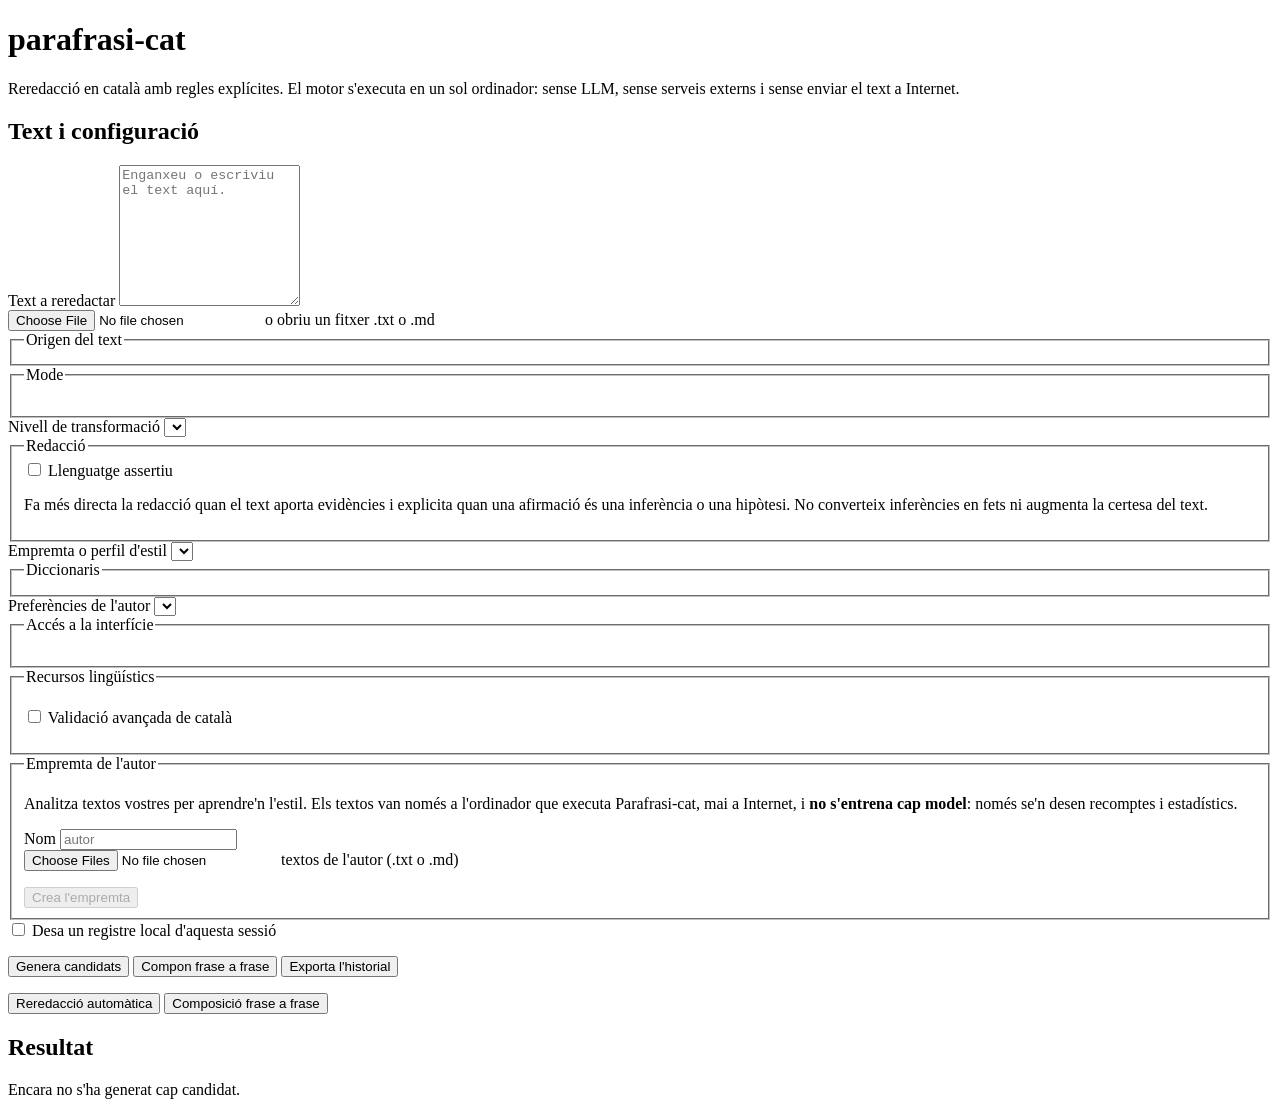
==== src/parafrasi_cat/web/static/index.html @ a888c6ba "Release 1.4.0: sentence-by-sentence composition screen A second way of working, next to the existing" ====
<!DOCTYPE html>
<html lang="ca">
<head>
<meta charset="utf-8">
<meta name="viewport" content="width=device-width, initial-scale=1">
<title>parafrasi-cat</title>
<link rel="stylesheet" href="/static/estil.css">
</head>
<body>
<header class="capçalera">
  <h1>parafrasi-cat</h1>
  <p class="nota">
    Reredacció en català amb regles explícites. El motor s'executa en un sol
    ordinador: sense LLM, sense serveis externs i sense enviar el text a Internet.
  </p>
  <p id="nota-acces" class="nota"></p>
</header>

<main class="disposicio">
  <form id="formulari" class="plafó controls">
    <h2>Text i configuració</h2>

    <label for="text">Text a reredactar</label>
    <textarea id="text" name="text" rows="9" spellcheck="false"
      placeholder="Enganxeu o escriviu el text aquí."></textarea>
    <div class="linia">
      <input type="file" id="fitxer-text" accept=".txt,.md,text/plain,text/markdown">
      <label for="fitxer-text" class="en-linia">o obriu un fitxer .txt o .md</label>
    </div>

    <fieldset>
      <legend>Origen del text</legend>
      <div id="origens" class="opcions"></div>
      <p id="descripcio-origen" class="ajuda" hidden></p>
      <p id="avis-empremta" class="ajuda avis" hidden></p>
    </fieldset>

    <fieldset>
      <legend>Mode</legend>
      <div id="modes" class="opcions"></div>
      <p id="descripcio-mode" class="ajuda"></p>
    </fieldset>

    <label for="nivell">Nivell de transformació</label>
    <select id="nivell" name="nivell"></select>
    <p id="avis-nivell" class="ajuda" hidden></p>

    <fieldset>
      <legend>Redacció</legend>
      <div class="linia">
        <input type="checkbox" id="assertiu" name="assertiu">
        <label for="assertiu" class="en-linia">Llenguatge assertiu</label>
      </div>
      <p id="ajuda-assertiu" class="ajuda">Fa més directa la redacció quan el text aporta evidències i explicita quan una afirmació és una inferència o una hipòtesi. No converteix inferències en fets ni augmenta la certesa del text.</p>
    </fieldset>

    <label for="estil">Empremta o perfil d'estil</label>
    <select id="estil" name="estil"></select>
    <section id="estructura-ritme" class="empremta-resum" hidden>
      <h3>Estructura i ritme</h3>
      <p id="empremta-avis" class="ajuda avis" hidden></p>
      <dl id="empremta-ritme" class="resum"></dl>
      <ul id="empremta-transicions" class="transicions"></ul>
      <dl id="empremta-sintaxi" class="resum"></dl>
      <details>
        <summary>Veure detalls</summary>
        <pre id="empremta-detalls" class="detalls"></pre>
      </details>
    </section>

    <fieldset>
      <legend>Diccionaris</legend>
      <div id="diccionaris" class="opcions"></div>
    </fieldset>

    <label for="preferencies">Preferències de l'autor</label>
    <select id="preferencies" name="preferencies"></select>

    <fieldset>
      <legend>Accés a la interfície</legend>
      <div id="modes-acces" class="opcions"></div>
      <p id="descripcio-acces" class="ajuda"></p>
      <p id="privacitat-acces" class="ajuda"></p>
      <p id="avis-acces" class="ajuda avis" hidden></p>
      <p id="canvi-acces" class="ajuda" hidden></p>
    </fieldset>

    <fieldset>
      <legend>Recursos lingüístics</legend>
      <p id="mode-linguistic" class="mode"></p>
      <ul id="recursos" class="recursos"></ul>
      <div class="linia">
        <input type="checkbox" id="languagetool">
        <label for="languagetool" class="en-linia">Validació avançada de català</label>
      </div>
      <p id="ajuda-languagetool" class="ajuda"></p>
      <div class="botons" id="botons-instal-lacio"></div>
      <div id="confirma-instal-lacio" class="confirmacio" hidden>
        <p class="ajuda" id="detall-instal-lacio"></p>
        <div class="botons">
          <button type="button" id="confirma">Sí, baixa-ho i instal·la-ho</button>
          <button type="button" id="cancel-la" class="secundari">Cancel·la</button>
        </div>
      </div>
    </fieldset>

    <fieldset>
      <legend>Empremta de l'autor</legend>
      <p class="ajuda">
        Analitza textos vostres per aprendre'n l'estil. Els textos van només a l'ordinador
        que executa Parafrasi-cat, mai a Internet, i <strong>no s'entrena cap model</strong>:
        només se'n desen recomptes i estadístics.
      </p>
      <label for="nom-empremta">Nom</label>
      <input type="text" id="nom-empremta" placeholder="autor">
      <div class="linia">
        <input type="file" id="fitxers-empremta" accept=".txt,.md,text/plain,text/markdown" multiple>
        <label for="fitxers-empremta" class="en-linia">textos de l'autor (.txt o .md)</label>
      </div>
      <p id="estat-empremta" class="ajuda"></p>
      <button type="button" id="crea-empremta" class="secundari" disabled>Crea l'empremta</button>
    </fieldset>

    <div class="linia">
      <input type="checkbox" id="historial-actiu">
      <label for="historial-actiu" class="en-linia">Desa un registre local d'aquesta sessió</label>
    </div>
    <p id="estat-historial" class="ajuda"></p>

    <div class="botons">
      <button type="submit" id="genera">Genera candidats</button>
      <button type="button" id="compon">Compon frase a frase</button>
      <button type="button" id="exporta-historial" class="secundari">Exporta l'historial</button>
    </div>
    <p id="estat" class="estat" role="status"></p>
  </form>

  <section class="plafó resultats">
    <nav class="pestanyes" role="tablist" aria-label="Manera de treballar">
      <button type="button" id="pestanya-reredacta" class="pestanya activa" role="tab"
        aria-selected="true" aria-controls="vista-reredacta">Reredacció automàtica</button>
      <button type="button" id="pestanya-compon" class="pestanya" role="tab"
        aria-selected="false" aria-controls="vista-compon">Composició frase a frase</button>
    </nav>

    <div id="vista-compon" class="vista" role="tabpanel" aria-labelledby="pestanya-compon" hidden>
      <h2>Composició frase a frase</h2>
      <p class="ajuda">
        De cada frase del paràgraf, el motor n'ofereix les redaccions segures més
        diferents entre elles. Cliqueu les paraules subratllades per triar-ne una altra
        i, quan la frase us vagi bé, premeu <strong>Fet</strong>. El paràgraf final es va
        muntant a sota amb les frases que doneu per bones.
      </p>
      <p id="compon-sense" class="ajuda">Encara no s'ha compost cap paràgraf.</p>
      <div id="compon-resultat" hidden>
        <p id="compon-fonts" class="ajuda"></p>
        <p id="compon-tesaurus" class="ajuda avis" hidden></p>
        <div id="frases"></div>

        <h3>Paràgraf final</h3>
        <p class="ajuda">
          Podeu editar-lo abans de copiar-lo. Les frases que encara no heu donat per bones
          hi surten tal com les vau escriure.
        </p>
        <textarea id="compon-final" rows="7" spellcheck="false"></textarea>
        <div class="botons">
          <button type="button" id="compon-copia">Copia</button>
          <button type="button" id="compon-exporta" class="secundari">Exporta en text</button>
        </div>
        <p id="compon-estat" class="estat" role="status"></p>
      </div>
    </div>

    <div id="vista-reredacta" class="vista" role="tabpanel" aria-labelledby="pestanya-reredacta">
    <h2>Resultat</h2>
    <p id="sense-resultat" class="ajuda">Encara no s'ha generat cap candidat.</p>

    <div id="resum" hidden>
      <dl class="resum">
        <div><dt>Origen</dt><dd id="resum-origen"></dd></div>
        <div><dt>Mode</dt><dd id="resum-mode"></dd></div>
        <div><dt>Nivell</dt><dd id="resum-nivell"></dd></div>
        <div><dt>Llenguatge assertiu</dt><dd id="resum-assertiu"></dd></div>
        <div><dt>Estil</dt><dd id="resum-estil"></dd></div>
        <div><dt>Diccionaris</dt><dd id="resum-diccionaris"></dd></div>
        <div><dt>Preferències</dt><dd id="resum-preferencies"></dd></div>
        <div><dt>Candidats</dt><dd id="resum-candidats"></dd></div>
        <div><dt>Validació avançada</dt><dd id="resum-languagetool"></dd></div>
      </dl>

      <h3>Text original</h3>
      <p id="text-original" class="text-bloc"></p>

      <h3>Millor candidat</h3>
      <p id="millor-candidat" class="text-bloc destacat"></p>

      <h3>Fragments protegits</h3>
      <p class="ajuda">Cap regla no els pot modificar, en cap dels dos modes.</p>
      <ul id="protegits" class="etiquetes"></ul>

      <h3>Candidats per unitat</h3>
      <div id="unitats"></div>

      <h3>Resultat final</h3>
      <p class="ajuda">Podeu editar el text abans de copiar-lo o exportar-lo.</p>
      <textarea id="final" rows="7" spellcheck="false"></textarea>
      <div class="botons">
        <button type="button" id="copia">Copia</button>
        <button type="button" id="exporta" class="secundari">Exporta en text</button>
        <button type="button" id="desa" class="secundari">Desa al registre</button>
      </div>
      <p id="estat-final" class="estat" role="status"></p>
    </div>
    </div>
  </section>
</main>

<template id="plantilla-unitat">
  <article class="unitat">
    <h4 class="titol-unitat"></h4>
    <p class="original-unitat text-bloc"></p>
    <ul class="llista-candidats"></ul>
  </article>
</template>

<template id="plantilla-candidat">
  <li class="candidat">
    <div class="capçalera-candidat">
      <span class="marca"></span>
      <p class="text-candidat"></p>
    </div>
    <p class="motiu-rebuig" hidden></p>
    <p class="afinitat ajuda" hidden></p>
    <div class="accions">
      <button type="button" class="usa">Fes servir aquest text</button>
      <span class="feedback">
        <button type="button" class="vot" data-verdicte="preferred">Preferit</button>
        <button type="button" class="vot" data-verdicte="acceptable">Acceptable</button>
        <button type="button" class="vot" data-verdicte="rejected">Rebutjat</button>
      </span>
    </div>
    <p class="resposta-feedback ajuda" hidden></p>
    <details class="detall">
      <summary>Diferències, regles, puntuacions i advertiments</summary>
      <div class="detall-cos">
        <h5>Diferències respecte de l'original</h5>
        <p class="diferencies text-bloc"></p>
        <h5>Regles aplicades</h5>
        <ul class="regles"></ul>
        <h5>Puntuacions</h5>
        <ul class="puntuacions"></ul>
        <h5 class="titol-afinitat" hidden>Afinitat amb l'estil de l'autor</h5>
        <ul class="detall-afinitat" hidden></ul>
        <h5>Advertiments semàntics</h5>
        <ul class="advertiments"></ul>
      </div>
    </details>
  </li>
</template>

<template id="plantilla-frase">
  <article class="frase">
    <header class="capçalera-frase">
      <h4 class="titol-frase"></h4>
      <span class="estat-frase">pendent</span>
    </header>
    <p class="original-frase text-bloc"></p>
    <p class="nota-frase ajuda" hidden></p>
    <ul class="redaccions"></ul>
    <div class="accions-frase">
      <button type="button" class="fet">Fet</button>
      <button type="button" class="refes secundari" hidden>Torna-hi</button>
    </div>
  </article>
</template>

<template id="plantilla-redaccio">
  <li class="redaccio">
    <label class="tria">
      <input type="radio" class="tria-redaccio">
      <span class="etiqueta-redaccio"></span>
    </label>
    <p class="text-redaccio"></p>
  </li>
</template>

<div id="desplegable" class="desplegable" role="dialog" aria-label="Alternatives" hidden>
  <p class="desplegable-titol"></p>
  <div class="desplegable-cos"></div>
  <button type="button" class="desplegable-tanca secundari">Tanca</button>
</div>

<script src="/static/app.js"></script>
</body>
</html>
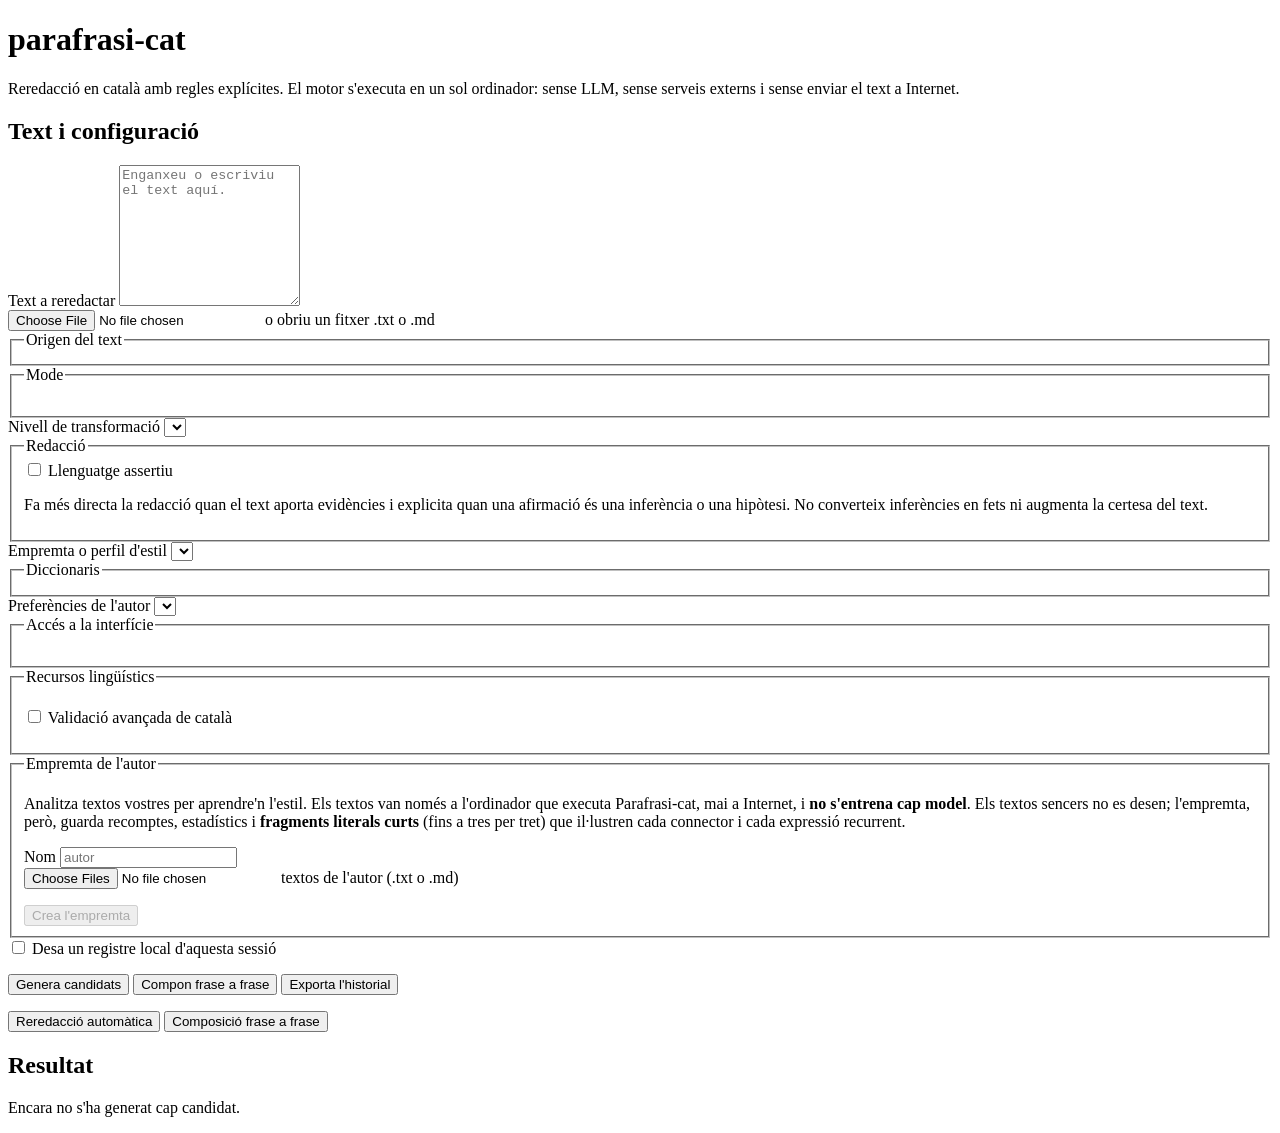
==== commit e0f79520: "Bateria de vint frases amb el parser real i empremta més fiable Dues comprovacions acotades: si les " ====
--- a/src/parafrasi_cat/web/static/index.html
+++ b/src/parafrasi_cat/web/static/index.html
@@ -108,8 +108,10 @@
       <legend>Empremta de l'autor</legend>
       <p class="ajuda">
         Analitza textos vostres per aprendre'n l'estil. Els textos van només a l'ordinador
-        que executa Parafrasi-cat, mai a Internet, i <strong>no s'entrena cap model</strong>:
-        només se'n desen recomptes i estadístics.
+        que executa Parafrasi-cat, mai a Internet, i <strong>no s'entrena cap model</strong>.
+        Els textos sencers no es desen; l'empremta, però, guarda recomptes, estadístics i
+        <strong>fragments literals curts</strong> (fins a tres per tret) que il·lustren cada
+        connector i cada expressió recurrent.
       </p>
       <label for="nom-empremta">Nom</label>
       <input type="text" id="nom-empremta" placeholder="autor">
@@ -146,15 +148,20 @@
     <div id="vista-compon" class="vista" role="tabpanel" aria-labelledby="pestanya-compon" hidden>
       <h2>Composició frase a frase</h2>
       <p class="ajuda">
-        De cada frase del paràgraf, el motor n'ofereix les redaccions segures més
-        diferents entre elles. Cliqueu les paraules subratllades per triar-ne una altra
-        i, quan la frase us vagi bé, premeu <strong>Fet</strong>. El paràgraf final es va
+        De cada frase del paràgraf, el motor n'ofereix les redaccions més diferents entre les que superen els filtres automàtics. Cliqueu les paraules subratllades per triar-ne una altra.
+        Reviseu-ne el sentit i, quan la frase us vagi bé, premeu <strong>Fet</strong>. El paràgraf final es va
         muntant a sota amb les frases que doneu per bones.
       </p>
       <p id="compon-sense" class="ajuda">Encara no s'ha compost cap paràgraf.</p>
       <div id="compon-resultat" hidden>
+        <p id="compon-nivell" class="mode" role="status"></p>
         <p id="compon-fonts" class="ajuda"></p>
-        <p id="compon-tesaurus" class="ajuda avis" hidden></p>
+        <div id="compon-tesaurus" class="confirmacio" hidden>
+          <p id="compon-tesaurus-avis" class="ajuda avis"></p>
+          <button type="button" id="compon-instal-la" class="secundari">
+            Instal·la el diccionari de sinònims
+          </button>
+        </div>
         <div id="frases"></div>
 
         <h3>Paràgraf final</h3>
@@ -191,7 +198,7 @@
       <h3>Text original</h3>
       <p id="text-original" class="text-bloc"></p>
 
-      <h3>Millor candidat</h3>
+      <h3>Candidat preferit pel motor</h3>
       <p id="millor-candidat" class="text-bloc destacat"></p>
 
       <h3>Fragments protegits</h3>
@@ -264,7 +271,14 @@
       <h4 class="titol-frase"></h4>
       <span class="estat-frase">pendent</span>
     </header>
-    <p class="original-frase text-bloc"></p>
+    <div class="referencia-original">
+      <strong>Frase original · referència</strong>
+      <p class="original-frase text-bloc"></p>
+    </div>
+    <div class="cap-reformulacions">
+      <h5>Compara les reformulacions</h5>
+      <p class="ajuda">Selecciona una base i edita les paraules subratllades. Totes les variants es mostren desplegades.</p>
+    </div>
     <p class="nota-frase ajuda" hidden></p>
     <ul class="redaccions"></ul>
     <div class="accions-frase">
@@ -286,10 +300,12 @@
 
 <div id="desplegable" class="desplegable" role="dialog" aria-label="Alternatives" hidden>
   <p class="desplegable-titol"></p>
+  <p class="ajuda">Alternatives del diccionari: cal confirmar que el sentit encaixi amb la frase.</p>
   <div class="desplegable-cos"></div>
   <button type="button" class="desplegable-tanca secundari">Tanca</button>
 </div>
 
+<script src="/static/composicio.js"></script>
 <script src="/static/app.js"></script>
 </body>
 </html>
